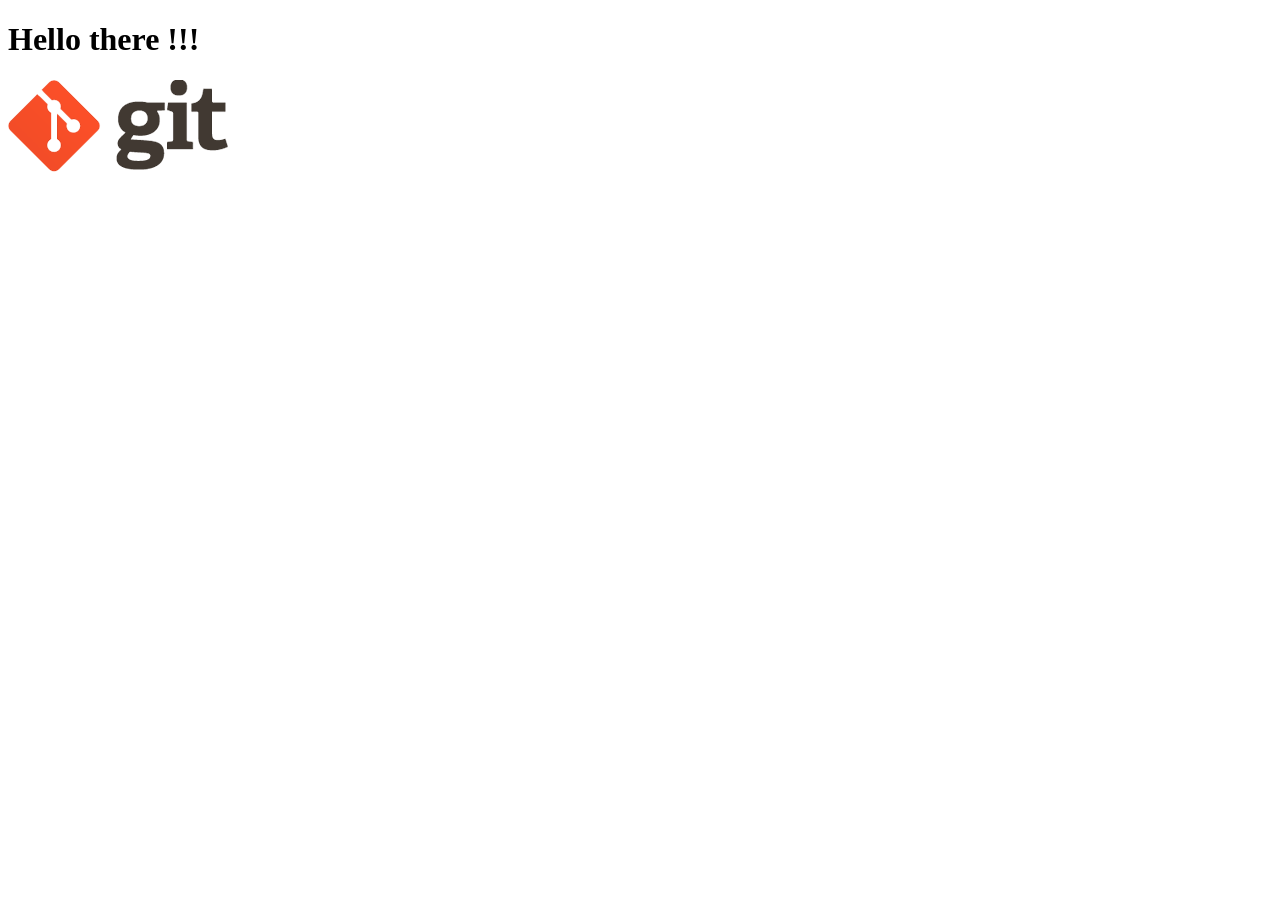
==== index.html @ b8b60994 "ver. 1.0" ====
<!DOCTYPE html>
<html lang="en">
<head>
    <meta charset="UTF-8">
    <meta http-equiv="X-UA-Compatible" content="IE=edge">
    <meta name="viewport" content="width=device-width, initial-scale=1.0">
    <title>Document</title>
</head>
<body>
    <h1>Hello there !!!</h1>
    <div><img src="./logo.png" alt="Hello World from Space"></div>
</body>
</html>
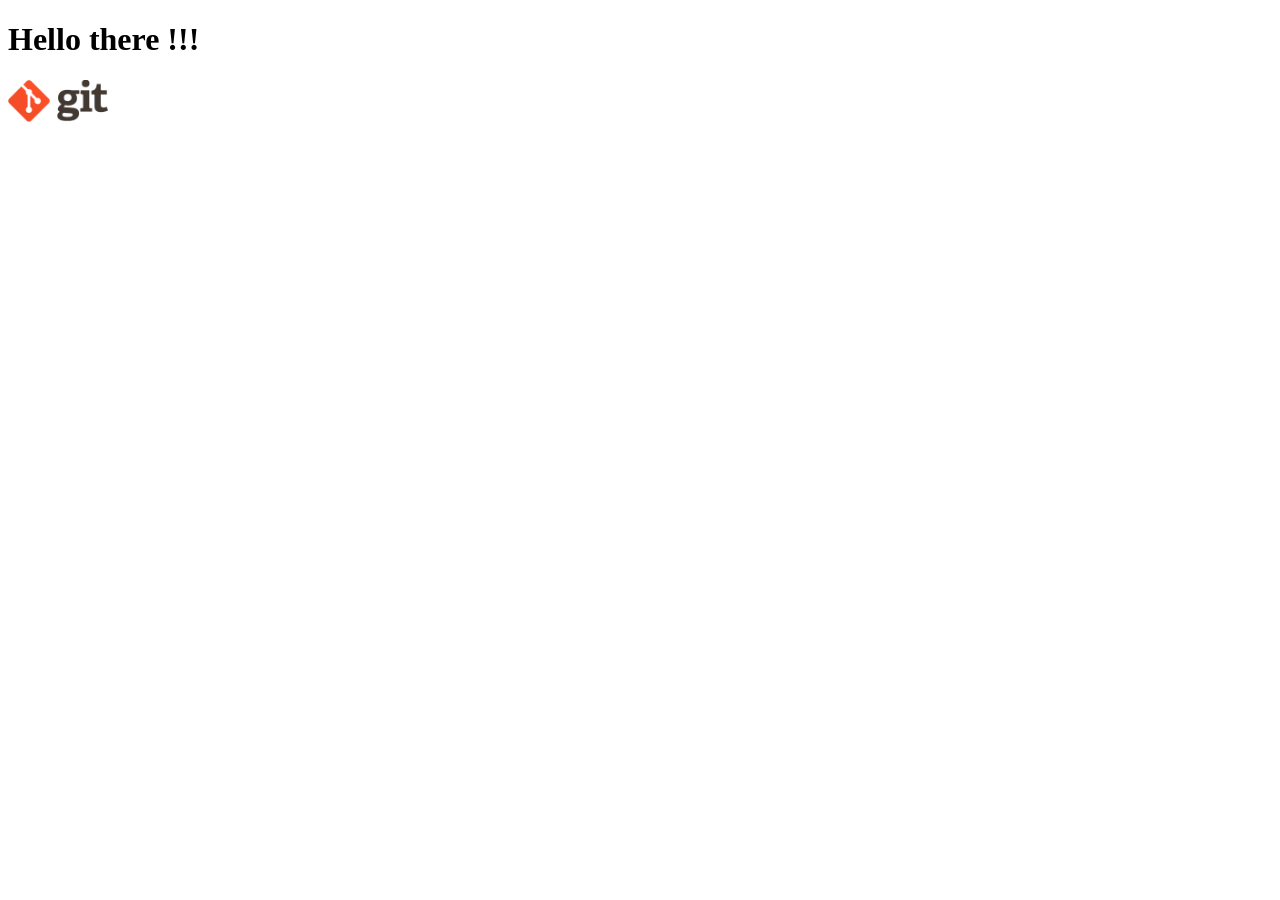
==== commit 4b38d538: "Update index.html updated index.html" ====
--- a/index.html
+++ b/index.html
@@ -8,6 +8,6 @@
 </head>
 <body>
     <h1>Hello there !!!</h1>
-    <div><img src="./logo.png" alt="Hello World from Space"></div>
+    <div><img style ="width:100px" src="./logo.png" alt="Hello World from Space"></div>
 </body>
-</html>+</html>
